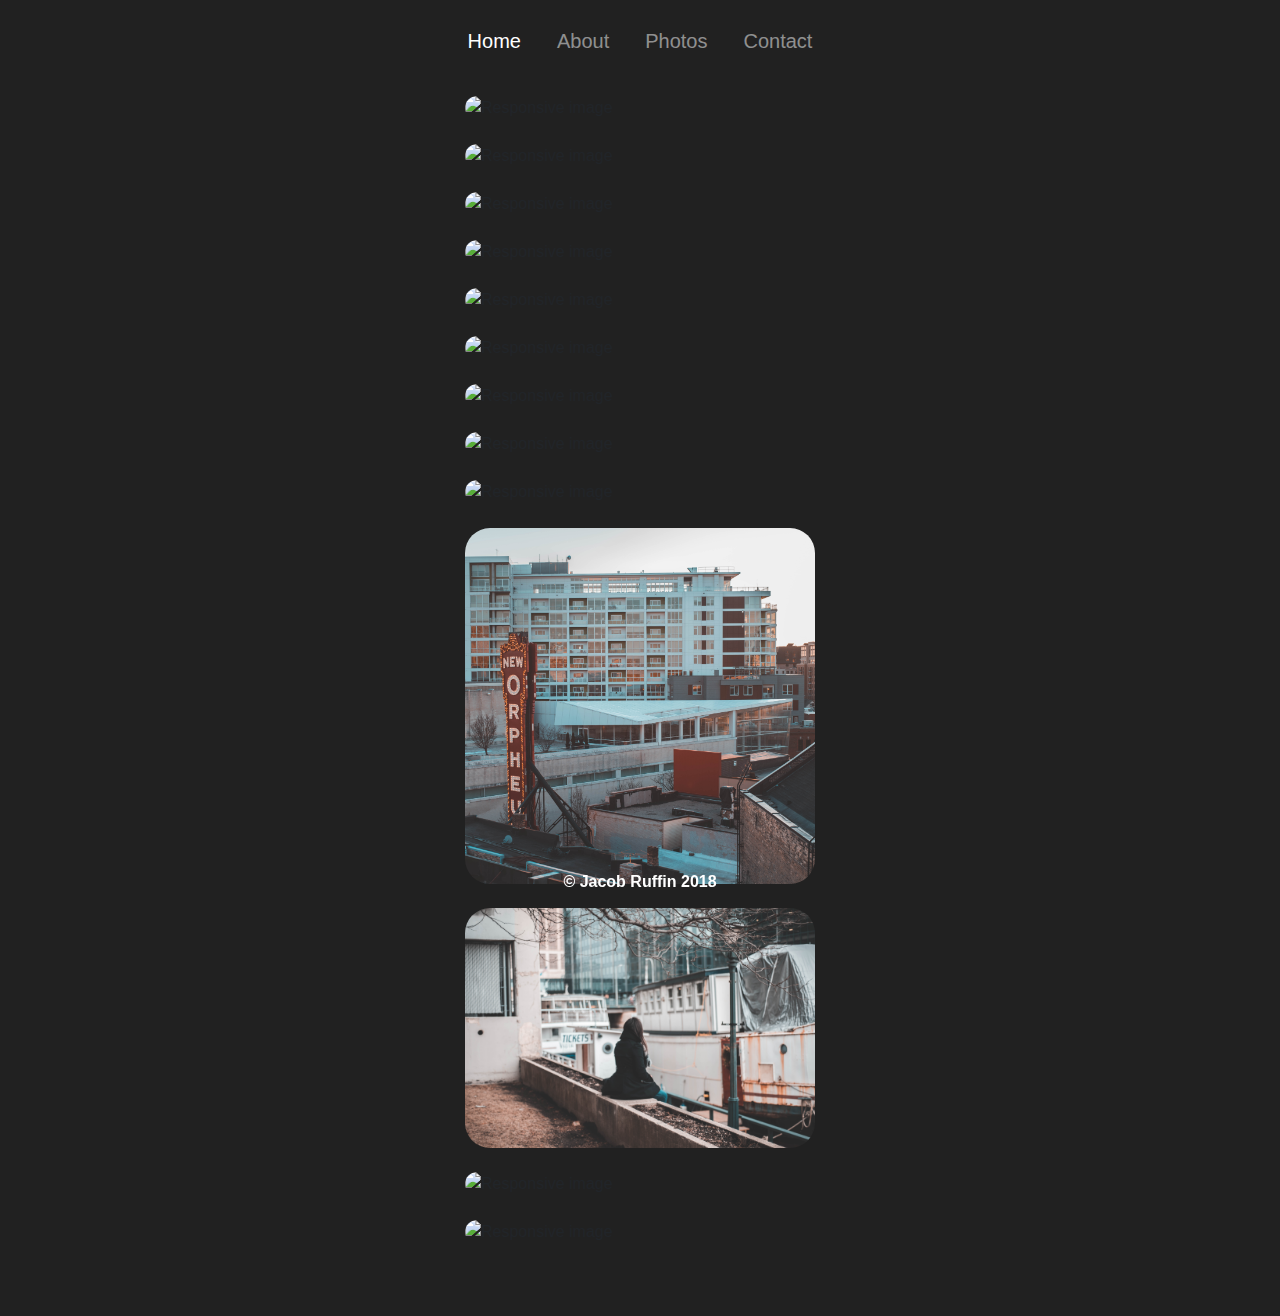
==== photos.html @ a40ad2d4 "Add files via upload" ====
<!doctype html>
<html lang="en">

<head>
  <meta charset="utf-8">
  <meta name="viewport" content="width=device-width, initial-scale=1, shrink-to-fit=no">


  <!-- Load font awesome icons -->
  <link rel="stylesheet" href="https://cdnjs.cloudflare.com/ajax/libs/font-awesome/4.7.0/css/font-awesome.min.css">
  <link rel="stylesheet" href="https://maxcdn.bootstrapcdn.com/bootstrap/4.0.0/css/bootstrap.min.css" integrity="sha384-Gn5384xqQ1aoWXA+058RXPxPg6fy4IWvTNh0E263XmFcJlSAwiGgFAW/dAiS6JXm" crossorigin="anonymous">
  <link href="style.css" rel="stylesheet">
</head>

<body>

  <div class='container'>
    <nav class="navbar navbar-expand-md navbar-dark navbar">
      <div class="d-md-flex d-block flex-row mx-md-auto mx-0">


        <button class='navbar-toggler collapsed' type="button" data-toggle='collapse' data-target='#collapsibleNavbar'>
	                 <span class="navbar-toggler-icon"></span>
	             </button>

        <div class='collapse navbar-collapse text-center' id='collapsibleNavbar'>
          <ul class='navbar-nav'>
            <li class='nav-item'>
              <a class='nav-link active' href="index.html">Home</a>
            </li>
            <li class='nav-item'>
              <a class='nav-link' href="aboutt.html">About</a>
            </li>
            <li class='nav-item'>
              <a class='nav-link' href="photos.html">Photos</a>
            </li>
            <li class='nav-item'>
              <a class='nav-link' href="contact.html">Contact</a>
            </li>
          </ul>

        </div>
    </nav>
    <br>


    <div class="container">
      <img src="img/1.jpg" class="img-fluid" alt="Responsive image" "max-width:100%" "height:auto";>

      <br>
    </div>

    <div class="container">
      <img src="img/2.jpg" class="img-fluid" alt="Responsive image" "max-width:100%" "height:auto";>
    </div>
    <br>

    <div class="container">
      <img src="img/3.jpg" class="img-fluid" alt="Responsive image" "max-width:100%" "height:auto";>
    </div>
    <br>
    <div class="container">
      <img src="img/dave.jpg" class="img-fluid" alt="Responsive image" "max-width:100%" "height:auto";>
    </div>
    <br>
    <div class="container">
      <img src="img/tony.jpg" class="img-fluid" alt="Responsive image" "max-width:100%" "height:auto";>
    </div>
    <br>
    <div class="container">
      <img src="img/ricky1.jpg" class="img-fluid" alt="Responsive image" "max-width:100%" "height:auto";>
    </div>
    <br>
    <div class="container">
      <img src="img/tyler.jpg" class="img-fluid" alt="Responsive image" "max-width:100%" "height:auto";>
    </div>
    <br>
    <div class="container">
      <img src="img/train1.jpg" class="img-fluid" alt="Responsive image" "max-width:100%" "height:auto";>
    </div>
    <br>
    <div class="container">
      <img src="img/train2.jpg" class="img-fluid" alt="Responsive image" "max-width:100%" "height:auto";>
    </div>
    <br>
    <div class="container">
      <img src="img/orph.jpg" class="img-fluid" alt="Responsive image" "max-width:100%" "height:auto";>
    </div>
    <br>
    <div class="container">
      <img src="img/dockview.jpg" class="img-fluid" alt="Responsive image" "max-width:100%" "height:auto";>
    </div>
    <br>
    <div class="container">
      <img src="img/skater.jpg" class="img-fluid" alt="Responsive image" "max-width:100%" "height:auto";>
    </div>
    <br>
    <div class="container">
      <img src="img/hats.jpg" class="img-fluid" alt="Responsive image" "max-width:100%" "height:auto";>
    </div>
    <br>



    <br>
    <br>
    </div>

    <footer id="sticky">&copy; Jacob Ruffin 2018 </footer>









    <!-- Optional JavaScript -->
    <!-- jQuery first, then Popper.js, then Bootstrap JS -->
    <script src="https://code.jquery.com/jquery-3.2.1.slim.min.js" integrity="sha384-KJ3o2DKtIkvYIK3UENzmM7KCkRr/rE9/Qpg6aAZGJwFDMVNA/GpGFF93hXpG5KkN" crossorigin="anonymous"></script>
    <script src="https://cdnjs.cloudflare.com/ajax/libs/popper.js/1.12.9/umd/popper.min.js" integrity="sha384-ApNbgh9B+Y1QKtv3Rn7W3mgPxhU9K/ScQsAP7hUibX39j7fakFPskvXusvfa0b4Q" crossorigin="anonymous"></script>
    <script src="https://maxcdn.bootstrapcdn.com/bootstrap/4.0.0/js/bootstrap.min.js" integrity="sha384-JZR6Spejh4U02d8jOt6vLEHfe/JQGiRRSQQxSfFWpi1MquVdAyjUar5+76PVCmYl" crossorigin="anonymous"></script>



</body>

</html>
---- style.css ----
html {
  display: grid;
}

body {
  background: #212121;
}

.logo {
  padding-top: 50px;
}

h4 {
  text-align: center;
  color: black;
  font-family: "Space Mono", monospace;
  color: color-snow;
  font-size: 20px;
  text-align: center;
  margin-top: 50px;
}

h1 {
  display: block;
  font-size: 2em;
  margin-left: 0;
  margin-right: 0;
  font-weight: bold;
  text-align: center;
}

img {
  border-radius: 25px;
  display: block;
  margin-left: auto;
  margin-right: auto;
  width: 350px;
  height: 350px;
}





.footer {
  bottom: 0;
  width: 100%;
  /* Set the fixed height of the footer here */
  height: 60px;
  line-height: 60px;
  /* Vertically center the text there */
  color: #fff;
  text-align: center;
}

.nav-item {
  padding-left: 10px;
  padding-right: 10px;
  padding-top: 10px;
  font-size: 1.25em;
}

.navbar-brand {
  padding-top: 10px;
}

.card {
  border: none;
  color: white;
  text-align: center;
  background-color: #fff;
}

.card-img-top {
  width: 100%;
  height: 25rem;
  object-fit: cover;
}

.center {
  text-align: center;
}

@media (min-width:450px) {
  .fab {
    font-size: 3px;
  }
}

@media (min-width: 576px) {
  .navbar {
    padding-right: 15px;
    padding-left: 15px;
  }
}

@media (min-width: 768px) {
  .navbar {
    padding-right: 15px;
    padding-left: 15px;
  }
}

@media (min-width: 992px) {
  .navbar {
    padding-right: 15px;
    padding-left: 15px;
  }
}

@media (min-width: 1200px) {
  .navbar {
    padding-right: 15px;
    padding-left: 15px;
  }
}

@media (min-width: 576px) {
  .container {
    width: 540px;
    max-width: 100%;
  }
}

@media (min-width: 768px) {
  .container {
    width: 720px;
    max-width: 100%;
  }
}

@media (min-width: 992px) {
  .container {
    width: 960px;
    max-width: 100%;
  }
}

@media (min-width: 1200px) {
  .container {
    width: 1140px;
    max-width: 100%;
  }
}

/* Since positioning the image, we need to help out the caption */

.carousel-caption {
  bottom: 3rem;
  z-index: 10;
}

/* Declare heights because of positioning of img element */

.carousel-item {
  height: 30em;
}

.carousel-item>img {
  position: absolute;
  top: 0;
  left: 0;
  width: 900px;
  height: 700px;
}

/* MARKETING CONTENT
-------------------------------------------------- */

/* Center align the text within the three columns below the carousel */

.marketing .col-lg-4 {
  margin-bottom: 1.5rem;
  text-align: center;
}

.marketing h2 {
  font-weight: 400;
}

.marketing .col-lg-4 p {
  margin-right: .75rem;
  margin-left: .75rem;
}

/* Featurettes
------------------------- */

.featurette-divider {
  margin: 5rem 0;
  /* Space out the Bootstrap <hr> more */
}

/* Thin out the marketing headings */

.featurette-heading {
  font-weight: 300;
  line-height: 1;
  letter-spacing: -.05rem;
}

.jumbotron {
  padding: 25px 0px 25px;
  color: #fff;
  background-color: black;
  text-align: center;
  border-radius: 65px;
  opacity: .75;
}

.jumbotrons {
  padding: 25px 0px 25px;
  color: #fff;
  background-color: black;
  text-align: center;
  border-radius: 65px;
}

.lead {
  text-align: center;
  padding-top: 5%;
}

#sticky {
  width: 100%;
  height: 40px;
  padding-top: 10px;
  color: WHITE;
  font-weight: bold;
  font-size: 16px;
  text-align: center;
  position: fixed;
  /*Here's what sticks it*/
  bottom: 0;
  /*to the bottom of the window*/
  left: 0;
  /*and to the left of the window.*/
}

}

.fa-instagram {
  background: red;
  /* For browsers that do not support gradients */
  background: -webkit-linear-gradient(white, white);
  background: -o-linear-gradient(white, white);
  background: -moz-linear-gradient(white, white);
  background: linear-gradient(white, white);
  /* Standard syntax */
  -webkit-background-clip: text;
  -webkit-text-fill-color: transparent;
  display: -webkit-inline-box;
  display: -ms-inline-flexbox;
  display: inline-flex;
}

.fa-instagram:hover {
  background: -webkit-radial-gradient(33% 100% circle, #FED373 4%, #F15245 30%, #D92E7F 62%, #9B36B7 85%, #515ECF);
  background: radial-gradient(circle at 33% 100%, #FED373 4%, #F15245 30%, #D92E7F 62%, #9B36B7 85%, #515ECF);
  -webkit-background-clip: text;
  -webkit-text-fill-color: transparent;
}

.fab {
  font-size: 90px;
  color: white;
  position: absolute;
  top: 85%;
  left: 50%;
  width: 250px;
  height: 250px;
  margin-top: -125px;
  /* Half the height */
  margin-left: -125px;
  /* Half the width */
}

.iphone-container {
  width: 300px;
  height: 600px;
  border-radius: 50px;
  margin: 100px auto;
  -webkit-box-shadow: 2px 6px 35px 14px #343f58;
  -moz-box-shadow: 2px 6px 35px 14px #343f58;
  box-shadow: 2px 6px 270px 14px #6971a7;
  background: -moz-linear-gradient(left, #000000 0%, #9b9b9b 2%, #636363 3%, #595959 4%, #666666 4%, #666666 6%, #000000 15%, #000000 46%, #111111 83%, #5b5b5b 91%, #636363 93%, #636363 93%, #1c1c1c 96%, #606060 98%, #131313 100%);
  background: -webkit-linear-gradient(left, #000000 0%, #9b9b9b 2%, #636363 3%, #595959 4%, #666666 4%, #666666 6%, #000000 15%, #000000 46%, #111111 83%, #5b5b5b 91%, #636363 93%, #636363 93%, #1c1c1c 96%, #606060 98%, #131313 100%);
  background: linear-gradient(to right, #000000 0%, #9b9b9b 2%, #636363 3%, #595959 4%, #666666 4%, #666666 6%, #000000 15%, #000000 46%, #111111 83%, #5b5b5b 91%, #636363 93%, #636363 93%, #1c1c1c 96%, #606060 98%, #131313 100%);
  filter: progid:DXImageTransform.Microsoft.gradient(startColorstr="#000000", endColorstr="#131313", GradientType=1);
  border: 2px solid #000;
  position: relative;
}

.iphone-container:before {
  content: "";
  position: absolute;
  top: 18px;
  width: 156px;
  height: 22px;
  background: -moz-linear-gradient(left, #2b2b2b 1%, #000000 49%, #000000 49%, #2b2b2b 100%);
  /* FF3.6-15 */
  background: -webkit-linear-gradient(left, #2b2b2b 1%, #000000 49%, #000000 49%, #2b2b2b 100%);
  /* Chrome10-25,Safari5.1-6 */
  background: linear-gradient(to right, #2b2b2b 1%, #000000 49%, #000000 49%, #2b2b2b 100%);
  /* W3C, IE10+, FF16+, Chrome26+, Opera12+, Safari7+ */
  filter: progid:DXImageTransform.Microsoft.gradient(startColorstr="#2b2b2b", endColorstr="#2b2b2b", GradientType=1);
  /* IE6-9 */
  left: 50%;
  right: 50%;
  transform: translate(-50%, 0%);
  z-index: 2;
  border-bottom-left-radius: 20px;
  border-bottom-right-radius: 20px;
  border: 1px solid #000;
  border-top: none;
}

.iphone-container:after {
  content: "";
  position: absolute;
  left: 50%;
  right: 50%;
  transform: translate(-50%, 0%);
  top: 22px;
  background-image: linear-gradient(45deg, #535353 25%, transparent 25%, transparent 75%, grey 75%, black), linear-gradient(45deg, black 25%, transparent 25%, transparent 75%, black 75%, black), linear-gradient(to bottom, #060606, #202020);
  background-size: 4px 4px, 4px 4px, 4px 2px;
  background-position: 0px 0px, 2px 2px, 0px 0px;
  width: 57px;
  height: 8px;
  border-radius: 4px;
  z-index: 3;
  border: 1px solid #000;
}

.iphone-container .iphone-inner {
  position: absolute;
  width: 269px;
  height: 563px;
  top: 14px;
  left: 11px;
  border: 5px solid #000;
  border-radius: 30px;
  background: #fff;
  border: 6px solid #000;
  /* Permalink - use to edit and share this gradient: http://colorzilla.com/gradient-editor/#cb60b3+0,a80077+16,f2ee74+43,f2ee74+43,f2ee74+66,619ccc+86,db36a4+100 */
  background: #cb60b3;
  /* Old browsers */
  background: linear-gradient(135deg, #ffffff 0%, #73C8A9 16%, #1e3bc1 43%, #c12892, #f2ee74 86%, #f7f7f7 100%);
  -webkit-box-shadow: inset 2px 6px 35px 14px rgba(17, 0, 255, 0.3);
  -moz-box-shadow: inset 2px 6px 35px 14px rgba(17, 0, 255, 0.3);
  box-shadow: inset 2px 6px 35px 14px rgba(17, 0, 255, 0.3);
  background: url(img/background.png)
}

.iphone-container .iphone-inner:before {
  position: absolute;
  top: 0;
  left: 173px;
  width: 12px;
  height: 12px;
  background: #3b679e;
  background: -moz-radial-gradient(center, ellipse cover, #3b679e 0%, #0b1b49 35%, #0b1b49 35%, #0b1b49 58%, #7db9e8 100%);
  background: -webkit-radial-gradient(center, ellipse cover, #3b679e 0%, #0b1b49 35%, #0b1b49 35%, #0b1b49 58%, #7db9e8 100%);
  background: radial-gradient(ellipse at center, #3b679e 0%, #0b1b49 35%, #0b1b49 35%, #0b1b49 58%, #7db9e8 100%);
  filter: progid:DXImageTransform.Microsoft.gradient(startColorstr="#3b679e", endColorstr="#7db9e8", GradientType=1);
  border-radius: 100%;
  z-index: 4;
  content: "";
  border: 2px solid #2f2e2e;
}

.iphone-container .iphone-inner:after {
  content: "";
  position: absolute;
  top: -19px;
  left: -11px;
  width: 287px;
  height: 596px;
  border: 2px solid #ffffff26;
  border-radius: 60px;
}

.iphone-container .iphone-display {
  z-index: 1;
  padding-top: 40px;
  text-align: center;
  color: #fff;
}

.iphone-container .iphone-display small {
  font-size: 18px;
  text-shadow: 1px 0px 0px rgba(0, 0, 0, 0.3);
}

.iphone-container .iphone-display i {
  font-size: 30px;
  margin-bottom: 20px;
  text-shadow: 1px 0px 0px rgba(0, 0, 0, 0.3);
}

.iphone-container .iphone-display h3 {
  color: #fff;
  font-size: 60px;
  font-weight: 100;
  line-height: 1;
  margin: 0;
  padding: 0;
  text-shadow: 1px 0px 0px rgba(0, 0, 0, 0.3);
}

.iphone-container .iphone-display .absolute {
  position: absolute;
  bottom: 0;
  width: 100%;
  left: 0;
  padding: 20px;
}

.iphone-container .iphone-display .absolute .icon {
  width: 40px;
  height: 40px;
  display: inline-block;
  color: #fff;
  line-height: 40px;
  text-align: center;
  background: rgba(0, 0, 0, 0.5);
  border-radius: 100%;
  font-size: 14px;
}

.iphone-container .iphone-display .absolute .icon.float-left {
  float: left;
}

.iphone-container .iphone-display .absolute .icon.float-right {
  float: right;
  margin-right: 40px;
}

.iphone-container .iphone-display:before {
  position: absolute;
  bottom: 10px;
  content: "";
  width: 120px;
  left: 50%;
  transform: translate(-50%, 0%);
  height: 6px;
  background: #fff;
  display: block;
  border-radius: 4px;
}

.btn {
  position: absolute;
  width: 6px;
  border: 1px solid #000;
  border-left: none;
}

.btn.btn1 {
  top: 120px;
  height: 30px;
  left: -6px;
  /* Permalink - use to edit and share this gradient: http://colorzilla.com/gradient-editor/#4c4c4c+0,c6c6c6+20,595959+40,000000+76 */
  background: linear-gradient(to right, #4c4c4c 0%, #c6c6c6 20%, #595959 40%, #000000 76%);
  /* W3C, IE10+, FF16+, Chrome26+, Opera12+, Safari7+ */
  border-top-left-radius: 3px;
  border-bottom-left-radius: 3px;
  border-right: none;
}

.btn.btn2 {
  top: 163px;
  height: 50px;
  left: -6px;
  /* Permalink - use to edit and share this gradient: http://colorzilla.com/gradient-editor/#4c4c4c+0,c6c6c6+20,595959+40,000000+76 */
  background: linear-gradient(to right, #4c4c4c 0%, #c6c6c6 20%, #595959 40%, #000000 76%);
  /* W3C, IE10+, FF16+, Chrome26+, Opera12+, Safari7+ */
  border-top-left-radius: 3px;
  border-bottom-left-radius: 3px;
  border-right: none;
}

.btn.btn3 {
  top: 227px;
  height: 50px;
  left: -6px;
  /* Permalink - use to edit and share this gradient: http://colorzilla.com/gradient-editor/#4c4c4c+0,c6c6c6+20,595959+40,000000+76 */
  background: linear-gradient(to right, #4c4c4c 0%, #c6c6c6 20%, #595959 40%, #000000 76%);
  /* W3C, IE10+, FF16+, Chrome26+, Opera12+, Safari7+ */
  border-top-left-radius: 3px;
  border-bottom-left-radius: 3px;
  border-right: none;
}

.btn.btn4 {
  top: 154px;
  right: -8px;
  height: 100px;
  /* Permalink - use to edit and share this gradient: http://colorzilla.com/gradient-editor/#4c4c4c+0,000000+20,a5a5a5+83,757575+97 */
  background: #4c4c4c;
  /* Old browsers */
  background: -moz-linear-gradient(left, #4c4c4c 0%, #000000 20%, #a5a5a5 83%, #757575 97%);
  /* FF3.6-15 */
  background: -webkit-linear-gradient(left, #4c4c4c 0%, #000000 20%, #a5a5a5 83%, #757575 97%);
  /* Chrome10-25,Safari5.1-6 */
  background: linear-gradient(to right, #4c4c4c 0%, #000000 20%, #a5a5a5 83%, #757575 97%);
  /* W3C, IE10+, FF16+, Chrome26+, Opera12+, Safari7+ */
  filter: progid:DXImageTransform.Microsoft.gradient(startColorstr="#4c4c4c", endColorstr="#757575", GradientType=1);
  /* IE6-9 */
  border-top-right-radius: 3px;
  border-bottom-right-radius: 3px;
}

.line-1 {
  position: absolute;
  left: 0;
  top: 55px;
  width: 100%;
  height: 7px;
  background: #00000080;
}

.line-2 {
  position: absolute;
  left: 0;
  bottom: 55px;
  width: 100%;
  height: 7px;
  background: #00000080;
}

.border {
  position: absolute;
  top: 7px;
  left: 7px;
  width: 95%;
  height: 97%;
  border: 2px solid #0404044f;
  border-radius: 40px;
  overflow: hidden;
}

.border:before {
  content: "";
  width: 0;
  height: 0;
  border-style: solid;
  border-width: 313px 138px 0 0;
  border-color: rgba(255, 255, 255, 0.2) transparent transparent transparent;
  position: absolute;
  left: 8px;
  top: 10px;
  z-index: 2;
}





navs {
  line-height: 1.4;
    font-family: "Space Mono", monospace;
    background: #1d1f20;
    text-align: center;
    width: 300px;
    top: calc(50vh - 247px);
    left: calc(50vw - 150px);
    position: fixed;
    border-radius: 16px;
    box-shadow: 0 0 60px -15px black;
    transform: scale(0) rotate(540deg);
    transition: all 1.5s;
    font-size: 18px
}

navs.menu_active {
  transform: scale(1) rotate(0deg);
}

navs a:hover {
  color: #fff;
}

h5 {

  font-family:"Space Mono", monospace;
  color: #fff;
  display: block;
  font-size: 1.5em;
  font-weight: bold;
  text-align: center;
 
  cursor: pointer;
  transition: all 0.3s;
}

h2 {
  font-family:"Space Mono", monospace;
  font-size: 1.5em;
  color: #fff;
  display: block;

  margin-left: 0;
  margin-right: 0;
  font-weight: bold;
  text-align: center;
}


.para {
  font-family:"Space Mono", monospace;
  float: right;
   margin-left: 12px;
  margin-right: 12px;

  cursor: pointer;
  font-size: 14px;
  color: #cfd8dc;
  transition: all 0.2s;
}
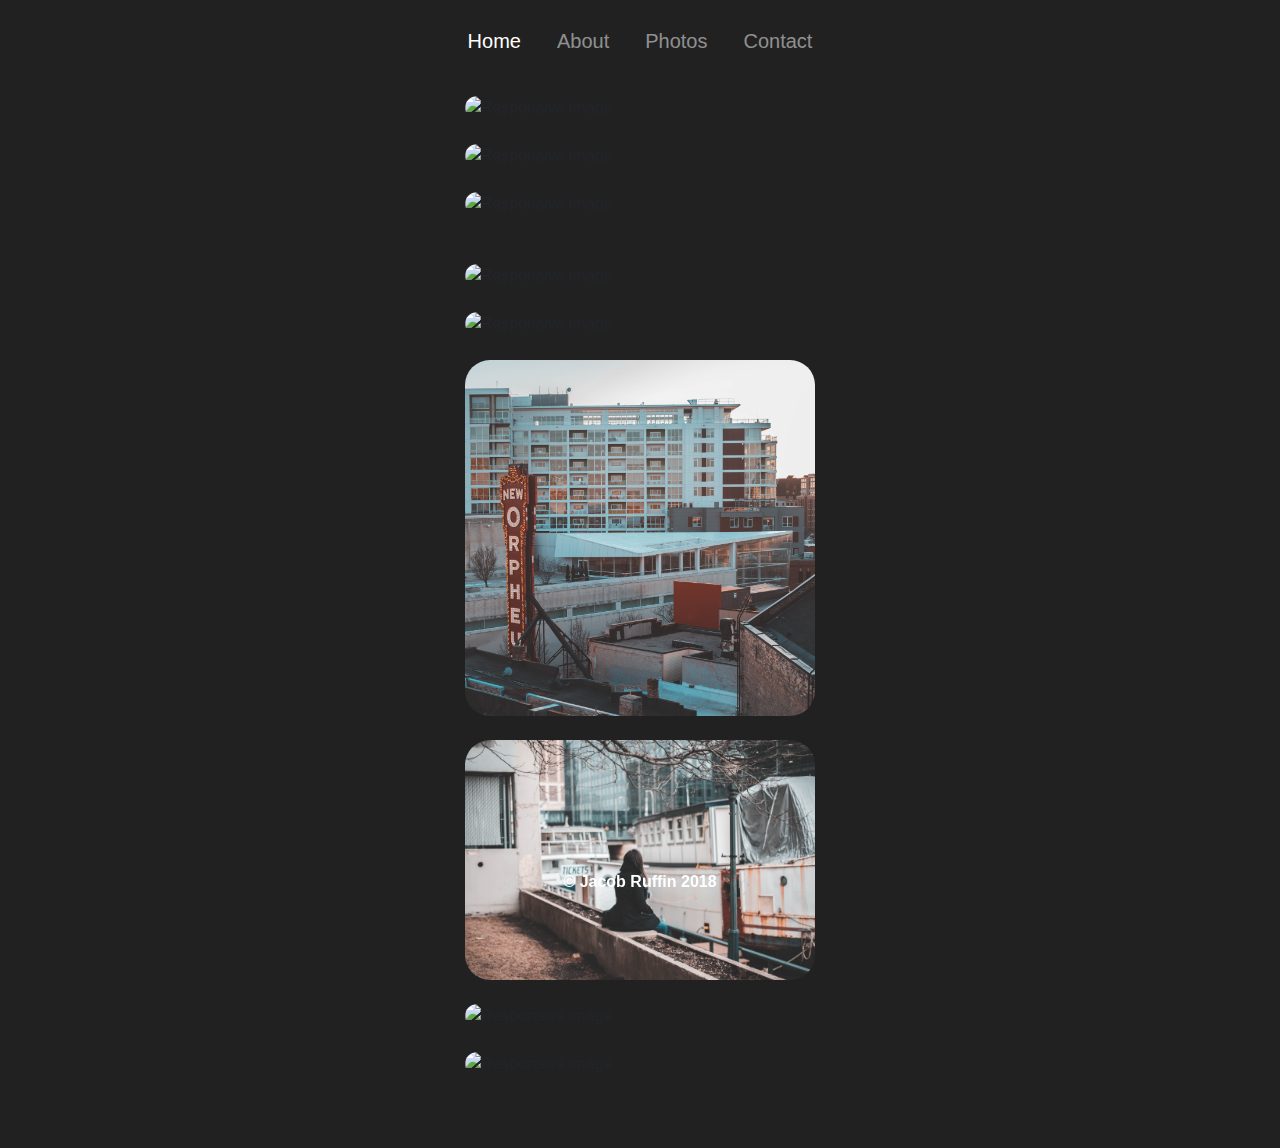
==== commit e2574e9f: "Update photos.html" ====
--- a/photos.html
+++ b/photos.html
@@ -59,21 +59,7 @@
       <img src="img/3.jpg" class="img-fluid" alt="Responsive image" "max-width:100%" "height:auto";>
     </div>
     <br>
-    <div class="container">
-      <img src="img/dave.jpg" class="img-fluid" alt="Responsive image" "max-width:100%" "height:auto";>
-    </div>
-    <br>
-    <div class="container">
-      <img src="img/tony.jpg" class="img-fluid" alt="Responsive image" "max-width:100%" "height:auto";>
-    </div>
-    <br>
-    <div class="container">
-      <img src="img/ricky1.jpg" class="img-fluid" alt="Responsive image" "max-width:100%" "height:auto";>
-    </div>
-    <br>
-    <div class="container">
-      <img src="img/tyler.jpg" class="img-fluid" alt="Responsive image" "max-width:100%" "height:auto";>
-    </div>
+   
     <br>
     <div class="container">
       <img src="img/train1.jpg" class="img-fluid" alt="Responsive image" "max-width:100%" "height:auto";>
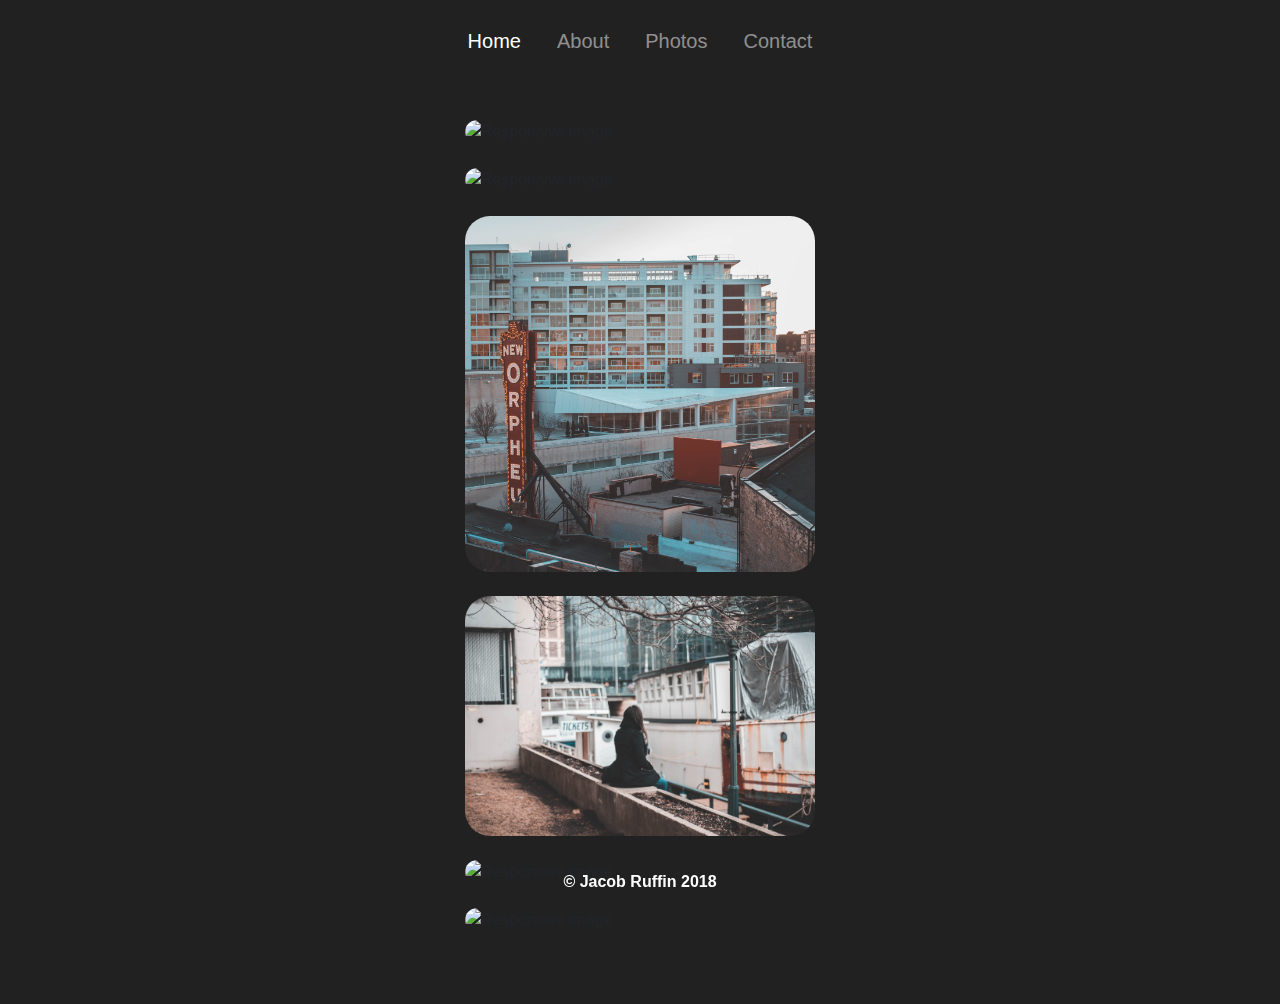
==== commit 8865f6d2: "Update photos.html" ====
--- a/photos.html
+++ b/photos.html
@@ -44,21 +44,7 @@
     <br>
 
 
-    <div class="container">
-      <img src="img/1.jpg" class="img-fluid" alt="Responsive image" "max-width:100%" "height:auto";>
-
-      <br>
-    </div>
-
-    <div class="container">
-      <img src="img/2.jpg" class="img-fluid" alt="Responsive image" "max-width:100%" "height:auto";>
-    </div>
-    <br>
-
-    <div class="container">
-      <img src="img/3.jpg" class="img-fluid" alt="Responsive image" "max-width:100%" "height:auto";>
-    </div>
-    <br>
+  
    
     <br>
     <div class="container">
